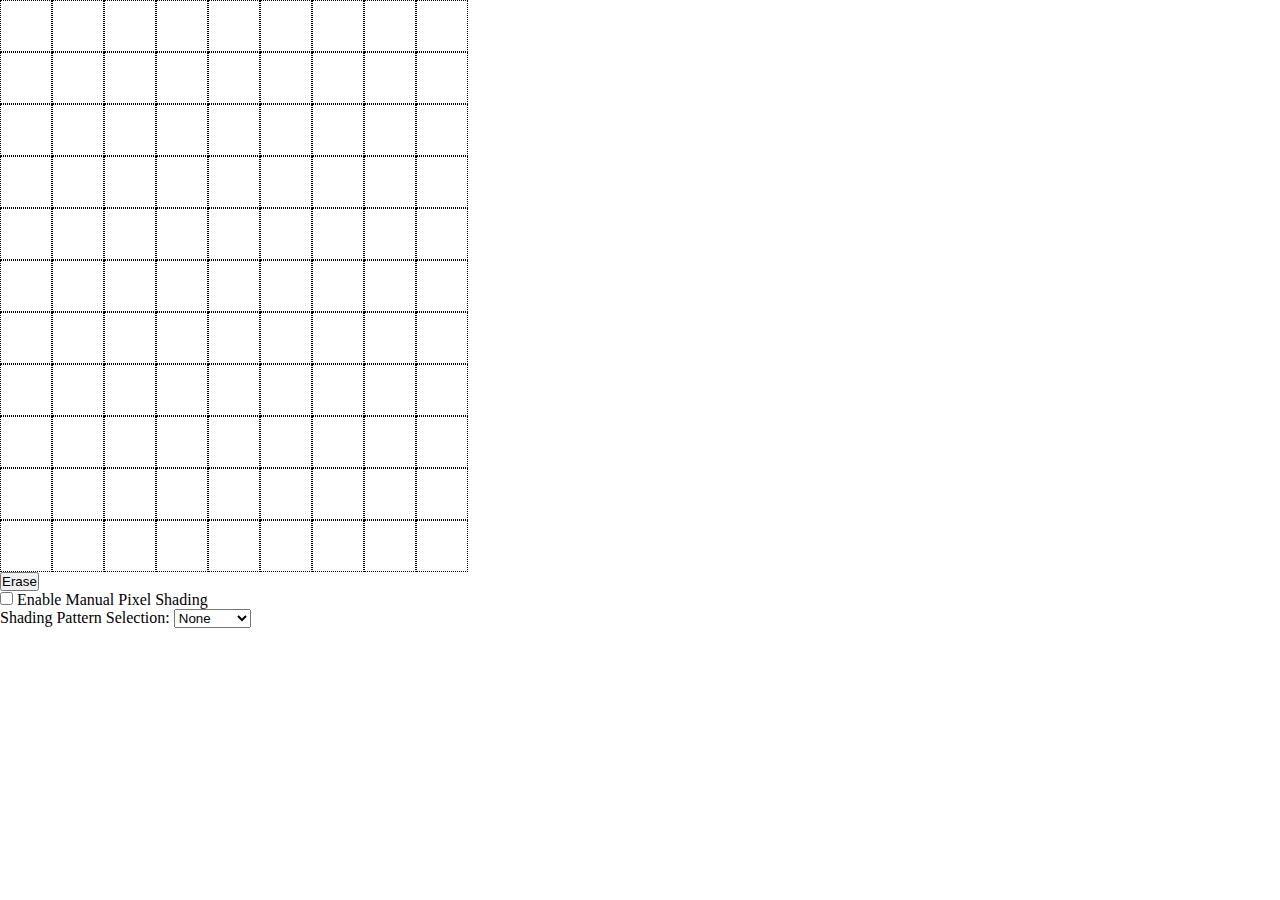
==== index.html @ aedf85db "Main Files" ====
<!DOCTYPE html>
<html lang="en">
<head>
    <meta charset="UTF-8">
    <meta http-equiv="X-UA-Compatible" content="IE=edge">
    <meta name="viewport" content="width=device-width, initial-scale=1.0">
    <title>Sandbox</title>
    <link rel="stylesheet" href="styles.css">
</head>
<body>
    <div class="container">
    </div>
    <button type="button" id="clearButton" onclick="removeShading()">Erase</button><br>
    <input type="checkbox" id="editPixelToggle" name="editPixelToggle" value="edit" onclick="editPixelToggle()">
    <label for="editPixelToggle">Enable Manual Pixel Shading</label><br>
    <label for="editPixelToggle">Shading Pattern Selection: </label>
    <select id="patternSelector" onchange="patternSelector()">
        <option value="None">None</option>
        <option value="Pattern 1">Pattern 1</option>
        <option value="Pattern 2">Pattern 2</option>
    </select>
    <script src="index.js"></script>
</body>
</html>
---- styles.css ----
* {
    margin: 0;
    padding: 0;
}

.container {
    display: flex;
    width: 500px;
    flex-direction: row;
    flex-wrap: wrap;
}

.pixel {
    background-color: white;
    border-color: black;
    border-style: dotted;
    border-width: 1px;
    width: 50px;
    height: 50px;
}

.shaded {
    background-color: black;
    border-color: white;
}
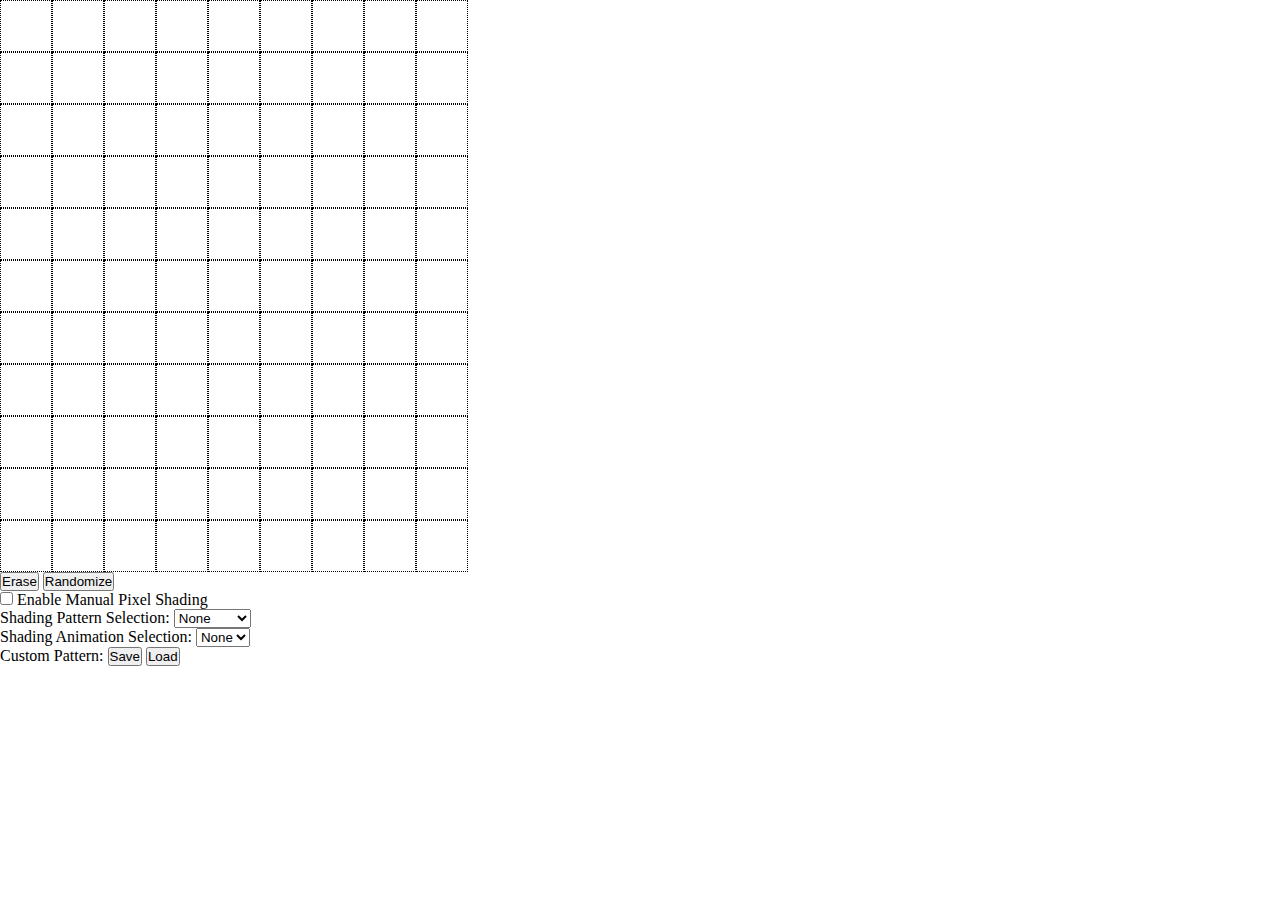
==== commit 3bde633b: "Added Randomized Shading, Saving and Loading, etc" ====
--- a/index.html
+++ b/index.html
@@ -10,15 +10,24 @@
 <body>
     <div class="container">
     </div>
-    <button type="button" id="clearButton" onclick="removeShading()">Erase</button><br>
+    <button type="button" id="clearButton" onclick="removeShading(); patternSelector('None');">Erase</button>
+    <button type="button" id="randomizeButton" onclick="randomizeShading(); patternSelector('None');">Randomize</button><br>
     <input type="checkbox" id="editPixelToggle" name="editPixelToggle" value="edit" onclick="editPixelToggle()">
     <label for="editPixelToggle">Enable Manual Pixel Shading</label><br>
-    <label for="editPixelToggle">Shading Pattern Selection: </label>
-    <select id="patternSelector" onchange="patternSelector()">
+    <label for="patternSelector">Shading Pattern Selection: </label>
+    <select id="patternSelector" onchange="patternSelector(this.value)">
         <option value="None">None</option>
         <option value="Pattern 1">Pattern 1</option>
         <option value="Pattern 2">Pattern 2</option>
-    </select>
+        <option value="Pattern 3">Pattern 3</option>
+    </select><br>
+    <label for="animationSelector">Shading Animation Selection: </label>
+    <select id="animationSelector" onchange="animationSelector(this.value)">
+        <option value="None">None</option>
+    </select><br>
+    <span>Custom Pattern:</span>
+    <button type="button" id="saveButton" onclick="savePattern()">Save</button>
+    <button type="button" id="loadButton" onclick="loadPattern()">Load</button><br>
     <script src="index.js"></script>
 </body>
 </html>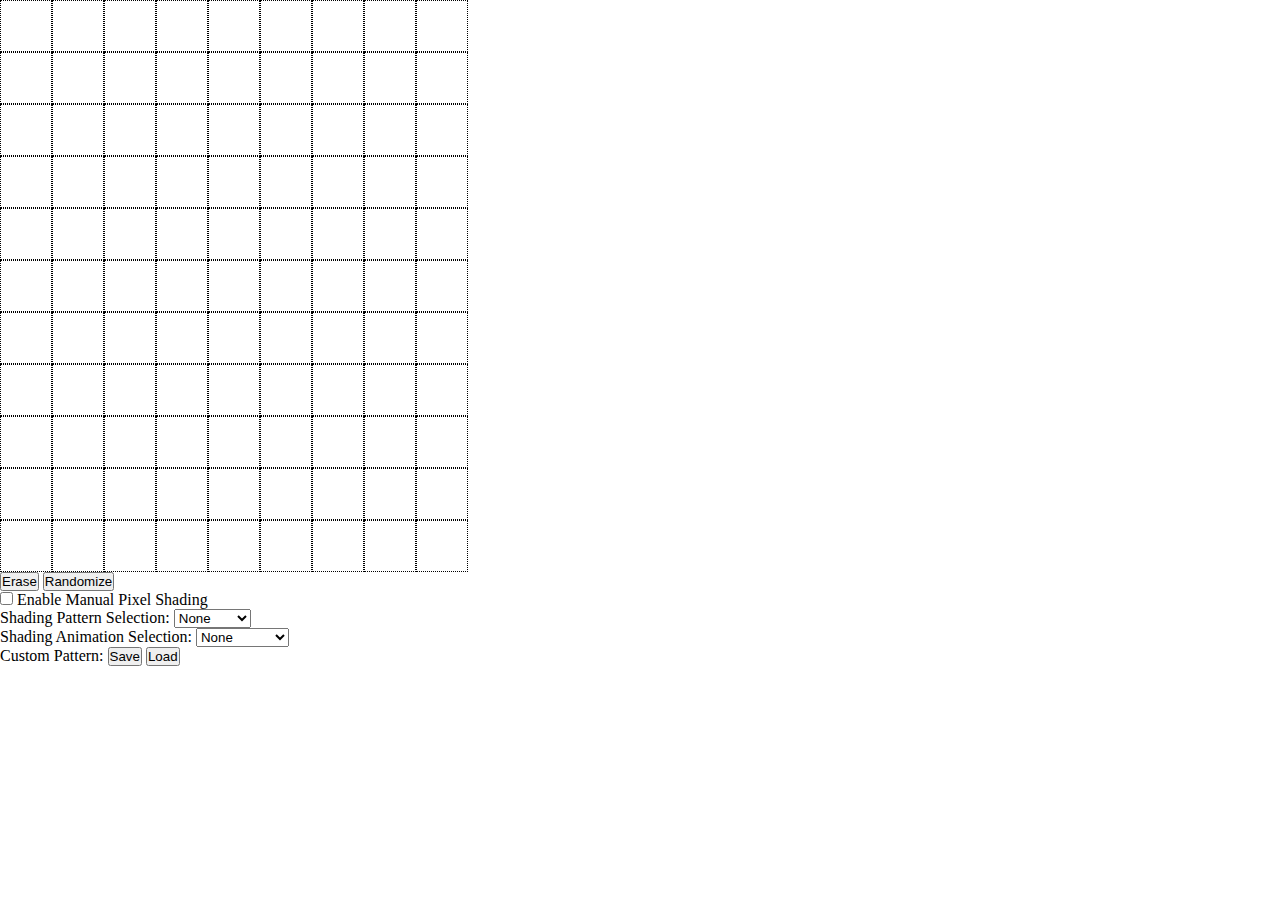
==== commit 262db46b: "Finished animation functionality and cleaned up code" ====
--- a/index.html
+++ b/index.html
@@ -10,24 +10,25 @@
 <body>
     <div class="container">
     </div>
-    <button type="button" id="clearButton" onclick="removeShading(); patternSelector('None');">Erase</button>
-    <button type="button" id="randomizeButton" onclick="randomizeShading(); patternSelector('None');">Randomize</button><br>
+    <button type="button" id="clearButton" onclick="removeShading(); patternSelector('None'); animationSelector('None');">Erase</button>
+    <button type="button" id="randomizeButton" onclick="patternSelector('None'); animationSelector('None'); randomizeShading();">Randomize</button><br>
     <input type="checkbox" id="editPixelToggle" name="editPixelToggle" value="edit" onclick="editPixelToggle()">
     <label for="editPixelToggle">Enable Manual Pixel Shading</label><br>
     <label for="patternSelector">Shading Pattern Selection: </label>
-    <select id="patternSelector" onchange="patternSelector(this.value)">
+    <select id="patternSelector" onchange="animationSelector('None'); patternSelector(this.value);">
         <option value="None">None</option>
         <option value="Pattern 1">Pattern 1</option>
         <option value="Pattern 2">Pattern 2</option>
         <option value="Pattern 3">Pattern 3</option>
     </select><br>
     <label for="animationSelector">Shading Animation Selection: </label>
-    <select id="animationSelector" onchange="animationSelector(this.value)">
+    <select id="animationSelector" onchange="patternSelector('None'); animationSelector(this.value);">
         <option value="None">None</option>
+        <option value="Animation 1">Animation 1</option>
     </select><br>
     <span>Custom Pattern:</span>
     <button type="button" id="saveButton" onclick="savePattern()">Save</button>
-    <button type="button" id="loadButton" onclick="loadPattern()">Load</button><br>
+    <button type="button" id="loadButton" onclick="patternSelector('None'); animationSelector('None'); loadPattern();">Load</button><br>
     <script src="index.js"></script>
 </body>
 </html>